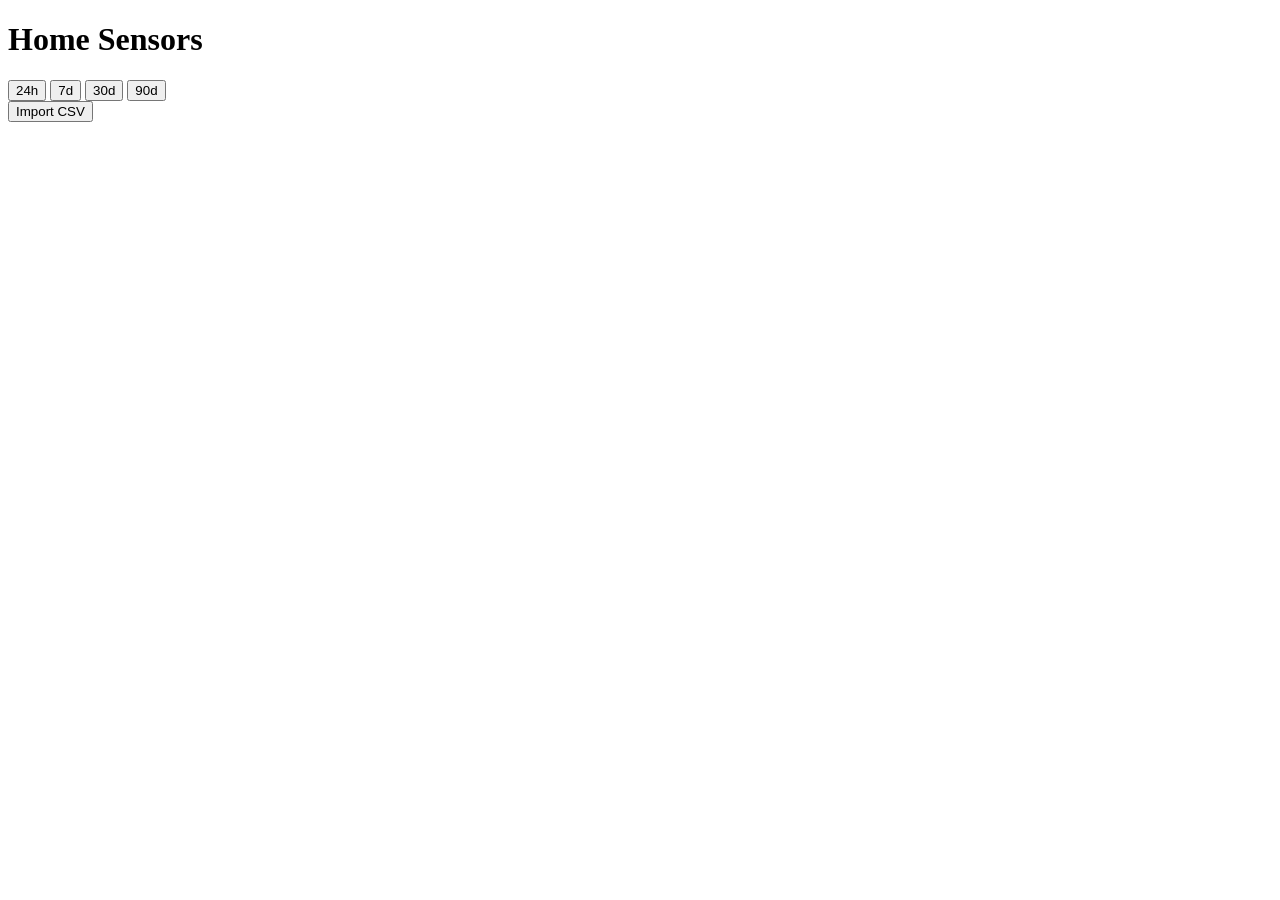
==== app/static/index.html @ 94582dc8 "Add home sensors dashboard for Govee and Qingping devices FastAPI app with a background collector th" ====
<!doctype html>
<html lang="en">
<head>
<meta charset="utf-8">
<meta name="viewport" content="width=device-width, initial-scale=1">
<title>Home Sensors</title>
<link rel="stylesheet" href="/static/style.css">
<script src="/static/chart.umd.js"></script>
</head>
<body>
<header>
  <h1>Home Sensors</h1>
  <div id="source-chips" class="chips"></div>
  <div class="range-picker" id="range-picker" role="group" aria-label="Time range">
    <button data-hours="24" class="active">24h</button>
    <button data-hours="168">7d</button>
    <button data-hours="720">30d</button>
    <button data-hours="2160">90d</button>
  </div>
  <button id="import-btn" class="import-btn" title="Import a Govee CSV export">Import CSV</button>
  <input type="file" id="import-file" accept=".csv,text/csv" hidden>
</header>
<div id="import-panel" class="import-panel" hidden></div>
<main>
  <section id="setup-note" class="card setup-note" hidden></section>
  <section id="cards" class="cards"></section>
  <section id="energy" class="card chart-card" hidden>
    <div class="energy-head">
      <h2>Energy usage</h2>
      <select id="energy-device" aria-label="Device"></select>
      <div class="range-picker" id="energy-bucket" role="group" aria-label="Granularity">
        <button data-bucket="hour">Hourly</button>
        <button data-bucket="day" class="active">Daily</button>
        <button data-bucket="week">Weekly</button>
        <button data-bucket="month">Monthly</button>
      </div>
      <span id="energy-total" class="energy-total"></span>
    </div>
    <div class="chart-wrap"><canvas id="energy-canvas" role="img" aria-label="Energy usage"></canvas></div>
    <div id="energy-table"></div>
  </section>
  <section id="charts"></section>
</main>
<footer>
  <span id="footer-note"></span>
</footer>
<script src="/static/app.js"></script>
</body>
</html>
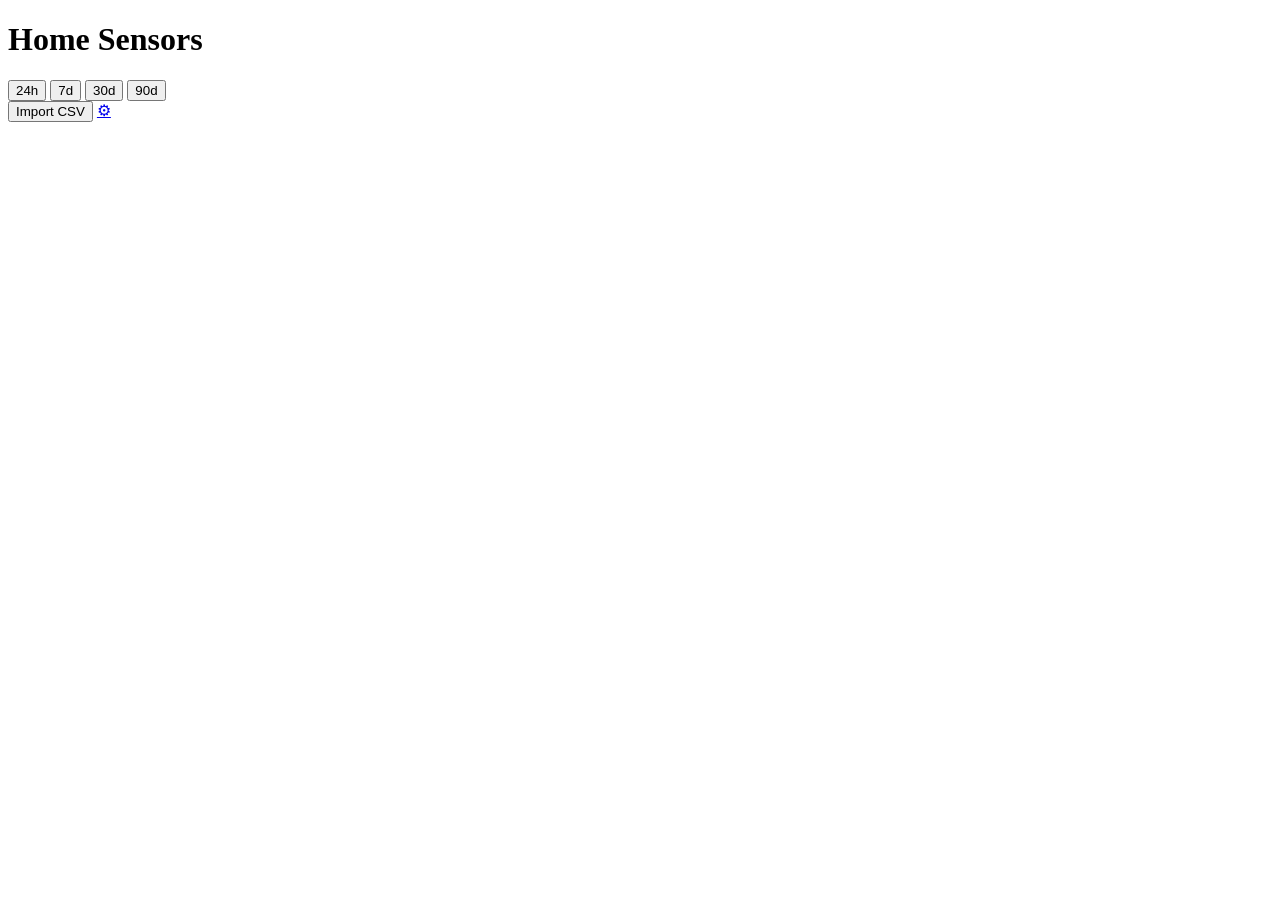
==== commit 5a8d017c: "Add web-based setup wizard at /setup - New settings page with guided setup cards for Govee API, Qing" ====
--- a/app/static/index.html
+++ b/app/static/index.html
@@ -18,6 +18,7 @@
     <button data-hours="2160">90d</button>
   </div>
   <button id="import-btn" class="import-btn" title="Import a Govee CSV export">Import CSV</button>
+  <a href="/setup" class="gear-btn" title="Settings">⚙</a>
   <input type="file" id="import-file" accept=".csv,text/csv" hidden>
 </header>
 <div id="import-panel" class="import-panel" hidden></div>
